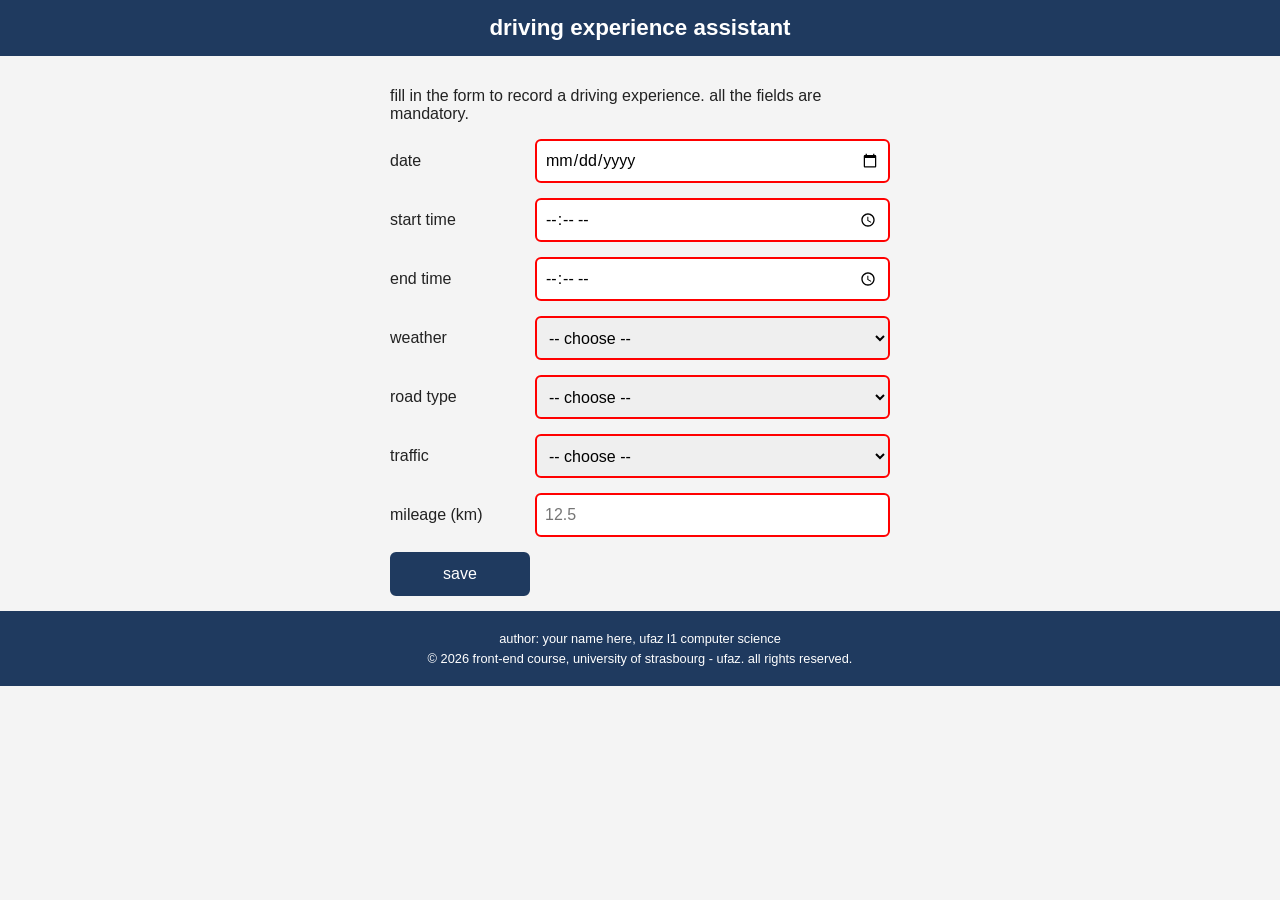
==== ttep2/index.html @ fd51dd85 "stepp 2 till 14 nov addin choice, css to proj" ====
<!doctype html>
<html lang="en">
<head>
<meta charset="utf-8">
<meta name="viewport" content="width=device-width, initial-scale=1">
<title>driving experience assistant</title>
<link rel="stylesheet" href="style.css">
</head>
<body>

<header>
<h1>driving experience assistant</h1>
</header>

<main>
<p>fill in the form to record a driving experience. all the fields are mandatory.</p>

<form>
<p>
<label for="iddate">date</label>
<input type="date" id="iddate" required>
</p>
<p>
<label for="idstart">start time</label>
<input type="time" id="idstart" required>
</p>
<p>
<label for="idend">end time</label>
<input type="time" id="idend" required>
</p>
<p>
<label for="idweather">weather</label>
<select id="idweather" required>
<option value="">-- choose --</option>
<option value="1">sunny</option>
<option value="2">cloudy</option>
<option value="3">windy</option>
<option value="4">rainy</option>
<option value="5">snowy</option>
<option value="6">foggy</option>
</select>
</p>
<p>
<label for="idroad">road type</label>
<select id="idroad" required>
<option value="">-- choose --</option>
<option value="1">city</option>
<option value="2">country road</option>
<option value="3">highway</option>
<option value="4">mountain road</option>
</select>
</p>
<p>
<label for="idtraffic">traffic</label>
<select id="idtraffic" required>
<option value="">-- choose --</option>
<option value="1">light</option>
<option value="2">moderate</option>
<option value="3">heavy</option>
</select>
</p>
<p>
<label for="idkm">mileage (km)</label>
<input type="number" id="idkm" min="0" step="0.1" inputmode="decimal" placeholder="12.5" required>
</p>
<p>
<button type="button" id="idsave">save</button>
</p>
</form>
</main>

<footer>
<p>author: your name here, ufaz l1 computer science</p>
<p>&copy; 2026 front-end course, university of strasbourg - ufaz. all rights reserved.</p>
</footer>

</body>
</html>
---- ttep2/style.css ----
/* same font as the previous forms, mobile first */
body {font-family: verdana, sans-serif; font-size: 1em; margin: 0; background-color: #f4f4f4; color: #222;}

/* header and footer have the same blue band */
header, footer {background-color: #1f3a5f; color: white; text-align: center; padding: 15px;}
header h1 {margin: 0; font-size: 1.4em;}
footer {font-size: 0.8em;}
footer p {margin: 5px 0;}

/* the form is centered and not too wide on a big screen */
main {max-width: 500px; margin: 0 auto; padding: 15px;}

/* one row under the other, grid does the spacing */
form {display: grid; gap: 15px;}
form p {margin: 0; display: grid; gap: 5px;}

/* big fields so it is easy to touch on a phone */
input, select, button {font-family: verdana, sans-serif; font-size: 1em; width: 100%; min-height: 44px; padding: 8px; box-sizing: border-box; border: 2px solid #999; border-radius: 6px;}

/* red if not valid, green if valid, like the previous form */
input:invalid, select:invalid {border-color: red;}
input:valid, select:valid {border-color: green;}

/* save button */
button {background-color: #1f3a5f; color: white; border-color: #1f3a5f; cursor: pointer;}
button:hover {background-color: #2f5a94;}

/* on a bigger screen the label is on the left of the field */
@media (min-width: 600px) {
  form p {grid-template-columns: 140px 1fr; align-items: center;}
}
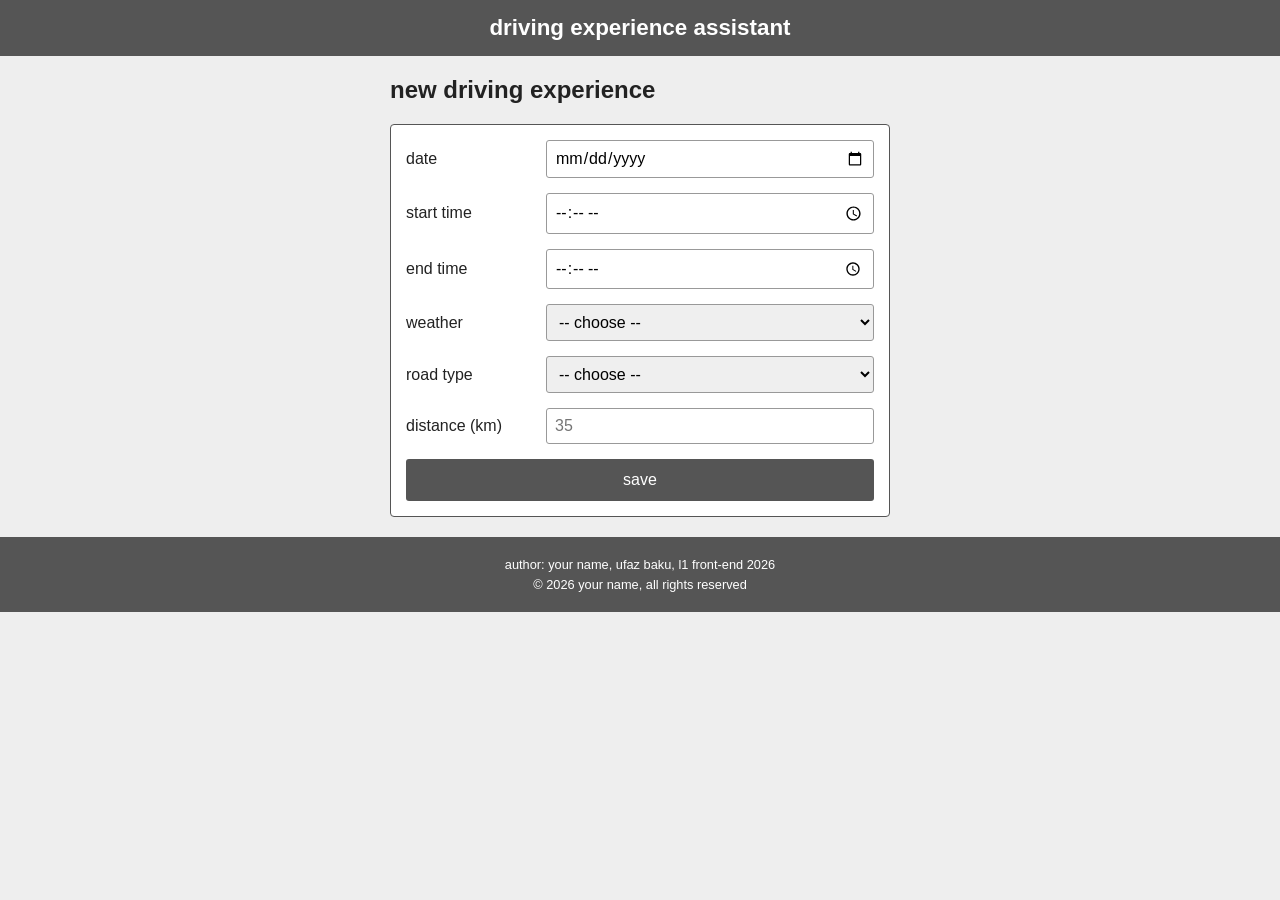
==== commit 92b51cde: "Refactor form structure and update labels Updated form fields and labels for driving experience inpu" ====
--- a/ttep2/index.html
+++ b/ttep2/index.html
@@ -4,7 +4,29 @@
 <meta charset="utf-8">
 <meta name="viewport" content="width=device-width, initial-scale=1">
 <title>driving experience assistant</title>
-<link rel="stylesheet" href="style.css">
+<style>
+/* same font everywhere, form fields too */
+body, input, select, button {font-family: verdana, sans-serif; font-size: 1em;}
+body {margin: 0; background-color: #eeeeee; color: #222222;}
+/* header and footer take the full width */
+header, footer {background-color: #555555; color: #ffffff; text-align: center; padding: 15px;}
+header h1 {margin: 0; font-size: 1.4em;}
+footer {font-size: 0.8em; margin-top: 20px;}
+footer p {margin: 5px 0;}
+/* main is centered and small, good for a phone */
+main {max-width: 500px; margin: 0 auto; padding: 0 15px;}
+form {background-color: #ffffff; border: 1px solid #555555; border-radius: 4px; padding: 15px;}
+/* on a phone the label is above the field */
+.field {display: grid; grid-template-columns: 1fr; margin-bottom: 15px;}
+label {margin-bottom: 5px;}
+input, select {width: 100%; box-sizing: border-box; padding: 8px; border: 1px solid #999999; border-radius: 3px;}
+button {width: 100%; padding: 12px; background-color: #555555; color: #ffffff; border: none; border-radius: 3px; cursor: pointer;}
+/* on a bigger screen the label goes on the left */
+@media (min-width: 600px) {
+  .field {grid-template-columns: 140px 1fr; align-items: center;}
+  label {margin-bottom: 0;}
+}
+</style>
 </head>
 <body>
 
@@ -13,65 +35,61 @@
 </header>
 
 <main>
-<p>fill in the form to record a driving experience. all the fields are mandatory.</p>
+<section>
+<h2>new driving experience</h2>
+<form>
 
-<form>
-<p>
-<label for="iddate">date</label>
-<input type="date" id="iddate" required>
-</p>
-<p>
-<label for="idstart">start time</label>
-<input type="time" id="idstart" required>
-</p>
-<p>
-<label for="idend">end time</label>
-<input type="time" id="idend" required>
-</p>
-<p>
-<label for="idweather">weather</label>
-<select id="idweather" required>
+<div class="field">
+<label for="date">date</label>
+<input type="date" id="date" required>
+</div>
+
+<div class="field">
+<label for="startingTime">start time</label>
+<input type="time" id="startingTime" required>
+</div>
+
+<div class="field">
+<label for="endingTime">end time</label>
+<input type="time" id="endingTime" required>
+</div>
+
+<div class="field">
+<label for="idWeather">weather</label>
+<select id="idWeather" name="idWeather" required>
 <option value="">-- choose --</option>
 <option value="1">sunny</option>
-<option value="2">cloudy</option>
-<option value="3">windy</option>
-<option value="4">rainy</option>
-<option value="5">snowy</option>
-<option value="6">foggy</option>
+<option value="2">rainy</option>
+<option value="3">cloudy</option>
+<option value="4">windy</option>
+<option value="5">foggy</option>
 </select>
-</p>
-<p>
-<label for="idroad">road type</label>
-<select id="idroad" required>
+</div>
+
+<div class="field">
+<label for="idRoad">road type</label>
+<select id="idRoad" name="idRoad" required>
 <option value="">-- choose --</option>
 <option value="1">city</option>
-<option value="2">country road</option>
-<option value="3">highway</option>
-<option value="4">mountain road</option>
+<option value="2">highway</option>
+<option value="3">mountain</option>
 </select>
-</p>
-<p>
-<label for="idtraffic">traffic</label>
-<select id="idtraffic" required>
-<option value="">-- choose --</option>
-<option value="1">light</option>
-<option value="2">moderate</option>
-<option value="3">heavy</option>
-</select>
-</p>
-<p>
-<label for="idkm">mileage (km)</label>
-<input type="number" id="idkm" min="0" step="0.1" inputmode="decimal" placeholder="12.5" required>
-</p>
-<p>
-<button type="button" id="idsave">save</button>
-</p>
+</div>
+
+<div class="field">
+<label for="distance">distance (km)</label>
+<input type="number" id="distance" min="0" max="2000" step="0.1" placeholder="35" required>
+</div>
+
+<button type="button">save</button>
+
 </form>
+</section>
 </main>
 
 <footer>
-<p>author: your name here, ufaz l1 computer science</p>
-<p>&copy; 2026 front-end course, university of strasbourg - ufaz. all rights reserved.</p>
+<p>author: your name, ufaz baku, l1 front-end 2026</p>
+<p>&copy; 2026 your name, all rights reserved</p>
 </footer>
 
 </body>
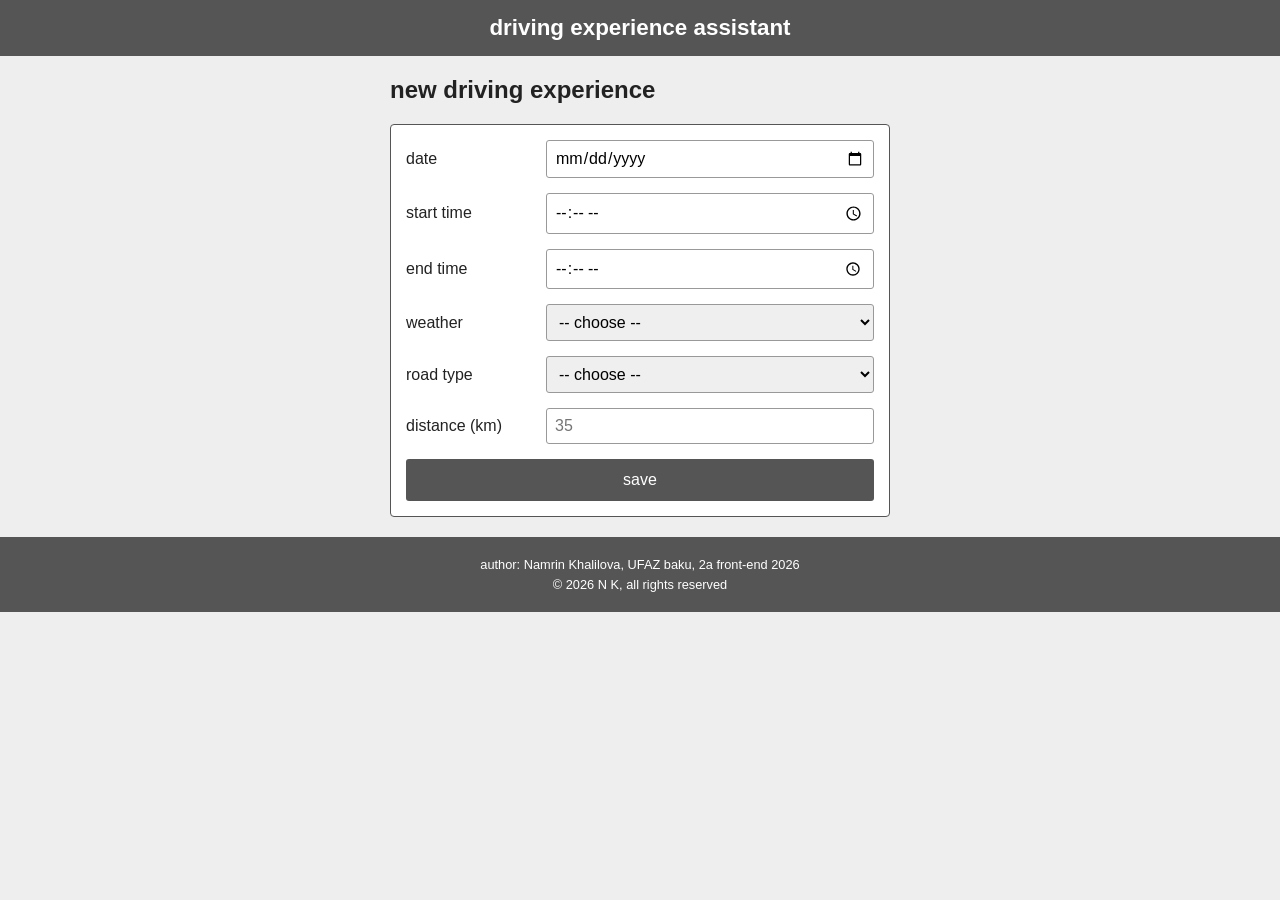
==== commit 6ce2094a: "corr" ====
--- a/ttep2/index.html
+++ b/ttep2/index.html
@@ -88,8 +88,8 @@
 </main>
 
 <footer>
-<p>author: your name, ufaz baku, l1 front-end 2026</p>
-<p>&copy; 2026 your name, all rights reserved</p>
+<p>author: Namrin Khalilova, UFAZ baku, 2a front-end 2026</p>
+<p>&copy; 2026 N K, all rights reserved</p>
 </footer>
 
 </body>
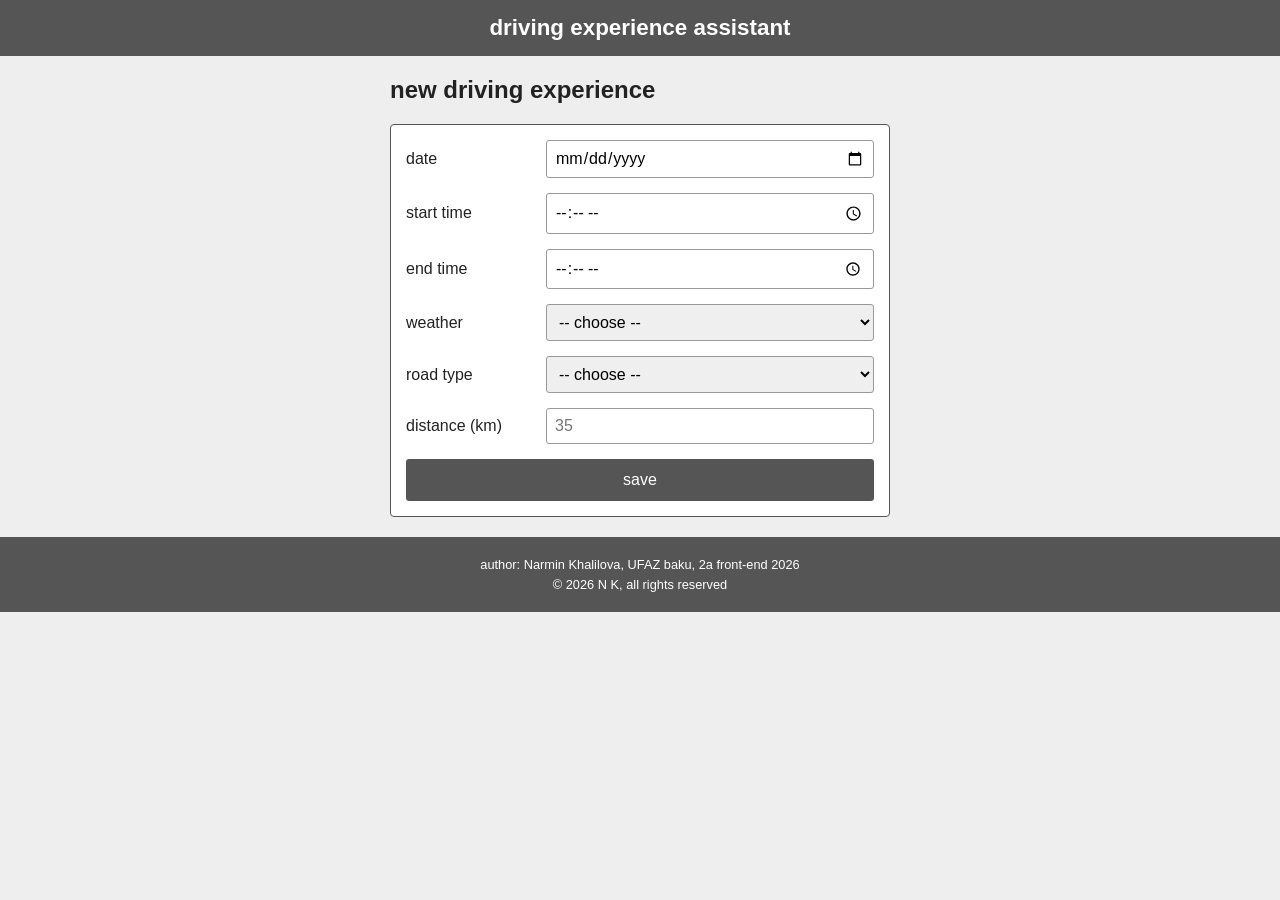
==== commit aa6ea70d: "mr" ====
--- a/ttep2/index.html
+++ b/ttep2/index.html
@@ -88,7 +88,7 @@
 </main>
 
 <footer>
-<p>author: Namrin Khalilova, UFAZ baku, 2a front-end 2026</p>
+<p>author: Narmin Khalilova, UFAZ baku, 2a front-end 2026</p>
 <p>&copy; 2026 N K, all rights reserved</p>
 </footer>
 
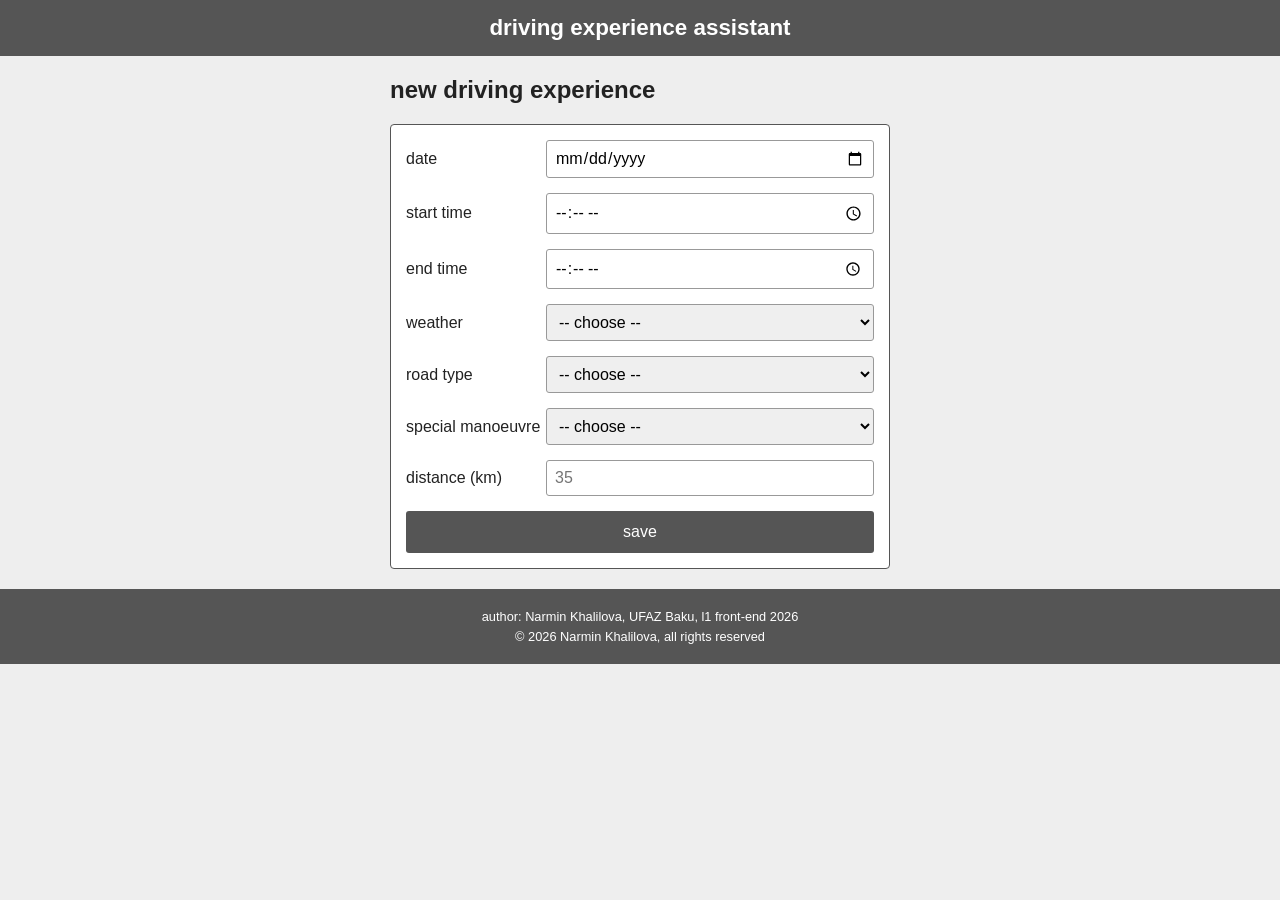
==== commit 890072d6: "weather options" ====
--- a/ttep2/index.html
+++ b/ttep2/index.html
@@ -63,6 +63,8 @@
 <option value="3">cloudy</option>
 <option value="4">windy</option>
 <option value="5">foggy</option>
+<option value="6">snowy</option>
+<option value="7">stormy</option>
 </select>
 </div>
 
@@ -73,6 +75,20 @@
 <option value="1">city</option>
 <option value="2">highway</option>
 <option value="3">mountain</option>
+<option value="4">countryside</option>
+</select>
+</div>
+
+<div class="field">
+<label for="idManoeuvre">special manoeuvre</label>
+<select id="idManoeuvre" name="idManoeuvre" required>
+<option value="">-- choose --</option>
+<option value="1">parking</option>
+<option value="2">reversing</option>
+<option value="3">roundabout</option>
+<option value="4">hill start</option>
+<option value="5">overtaking</option>
+<option value="6">emergency stop</option>
 </select>
 </div>
 
@@ -88,8 +104,8 @@
 </main>
 
 <footer>
-<p>author: Narmin Khalilova, UFAZ baku, 2a front-end 2026</p>
-<p>&copy; 2026 N K, all rights reserved</p>
+<p>author: Narmin Khalilova, UFAZ Baku, l1 front-end 2026</p>
+<p>&copy; 2026 Narmin Khalilova, all rights reserved</p>
 </footer>
 
 </body>
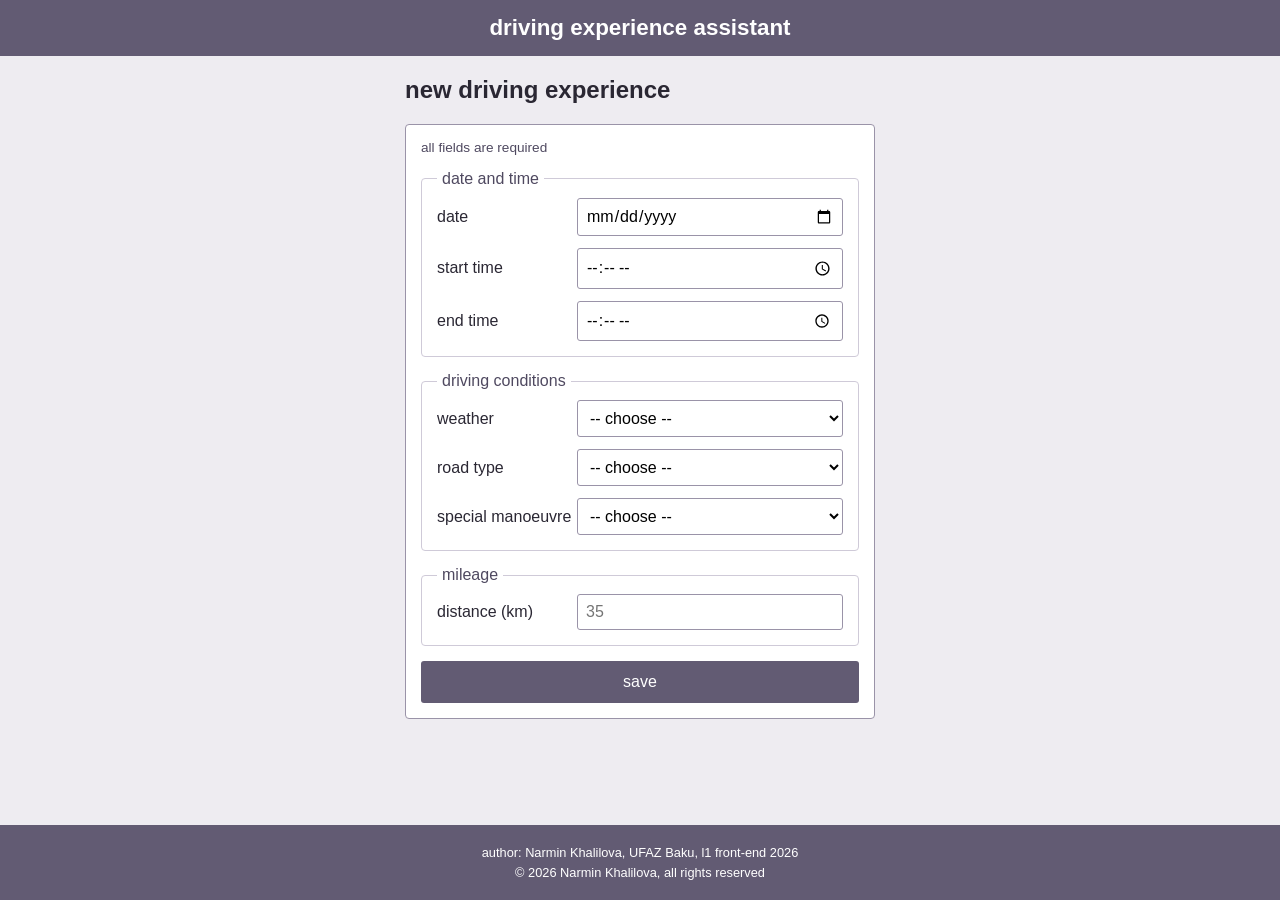
==== commit 986fd9d4: "Update" ====
--- a/ttep2/index.html
+++ b/ttep2/index.html
@@ -3,24 +3,33 @@
 <head>
 <meta charset="utf-8">
 <meta name="viewport" content="width=device-width, initial-scale=1">
+<meta name="description" content="web form to record an accompanied driving experience">
+<meta name="author" content="Narmin Khalilova">
 <title>driving experience assistant</title>
 <style>
 /* same font everywhere, form fields too */
 body, input, select, button {font-family: verdana, sans-serif; font-size: 1em;}
-body {margin: 0; background-color: #eeeeee; color: #222222;}
+/* body is a column so the footer stays at the bottom of the screen */
+body {margin: 0; min-height: 100vh; display: flex; flex-direction: column; background-color: #eeecf1; color: #2a2733;}
 /* header and footer take the full width */
-header, footer {background-color: #555555; color: #ffffff; text-align: center; padding: 15px;}
+header, footer {background-color: #625b73; color: #ffffff; text-align: center; padding: 15px;}
 header h1 {margin: 0; font-size: 1.4em;}
-footer {font-size: 0.8em; margin-top: 20px;}
+footer {font-size: 0.8em;}
 footer p {margin: 5px 0;}
 /* main is centered and small, good for a phone */
-main {max-width: 500px; margin: 0 auto; padding: 0 15px;}
-form {background-color: #ffffff; border: 1px solid #555555; border-radius: 4px; padding: 15px;}
+main {flex: 1; width: 100%; max-width: 500px; box-sizing: border-box; margin: 0 auto; padding: 0 15px 20px;}
+form {background-color: #ffffff; border: 1px solid #9a93a8; border-radius: 4px; padding: 15px;}
+.note {margin: 0 0 15px; font-size: 0.85em; color: #4f4960;}
+/* groups of fields */
+fieldset {min-width: 0; margin: 0 0 15px; padding: 10px 15px 3px; border: 1px solid #cfcad8; border-radius: 4px;}
+legend {padding: 0 5px; color: #4f4960;}
 /* on a phone the label is above the field */
-.field {display: grid; grid-template-columns: 1fr; margin-bottom: 15px;}
+.field {display: grid; grid-template-columns: 1fr; margin-bottom: 12px;}
 label {margin-bottom: 5px;}
-input, select {width: 100%; box-sizing: border-box; padding: 8px; border: 1px solid #999999; border-radius: 3px;}
-button {width: 100%; padding: 12px; background-color: #555555; color: #ffffff; border: none; border-radius: 3px; cursor: pointer;}
+input, select {width: 100%; box-sizing: border-box; padding: 8px; border: 1px solid #9a93a8; border-radius: 3px; background-color: #ffffff;}
+input:focus, select:focus {outline: 2px solid #625b73; outline-offset: 1px;}
+button {width: 100%; padding: 12px; background-color: #625b73; color: #ffffff; border: none; border-radius: 3px; cursor: pointer;}
+button:hover, button:focus {background-color: #4f4960;}
 /* on a bigger screen the label goes on the left */
 @media (min-width: 600px) {
   .field {grid-template-columns: 140px 1fr; align-items: center;}
@@ -38,6 +47,10 @@
 <section>
 <h2>new driving experience</h2>
 <form>
+<p class="note">all fields are required</p>
+
+<fieldset>
+<legend>date and time</legend>
 
 <div class="field">
 <label for="date">date</label>
@@ -53,6 +66,11 @@
 <label for="endingTime">end time</label>
 <input type="time" id="endingTime" required>
 </div>
+
+</fieldset>
+
+<fieldset>
+<legend>driving conditions</legend>
 
 <div class="field">
 <label for="idWeather">weather</label>
@@ -92,10 +110,17 @@
 </select>
 </div>
 
+</fieldset>
+
+<fieldset>
+<legend>mileage</legend>
+
 <div class="field">
 <label for="distance">distance (km)</label>
-<input type="number" id="distance" min="0" max="2000" step="0.1" placeholder="35" required>
+<input type="number" id="distance" min="0" max="2000" step="0.1" inputmode="decimal" placeholder="35" required>
 </div>
+
+</fieldset>
 
 <button type="button">save</button>
 
